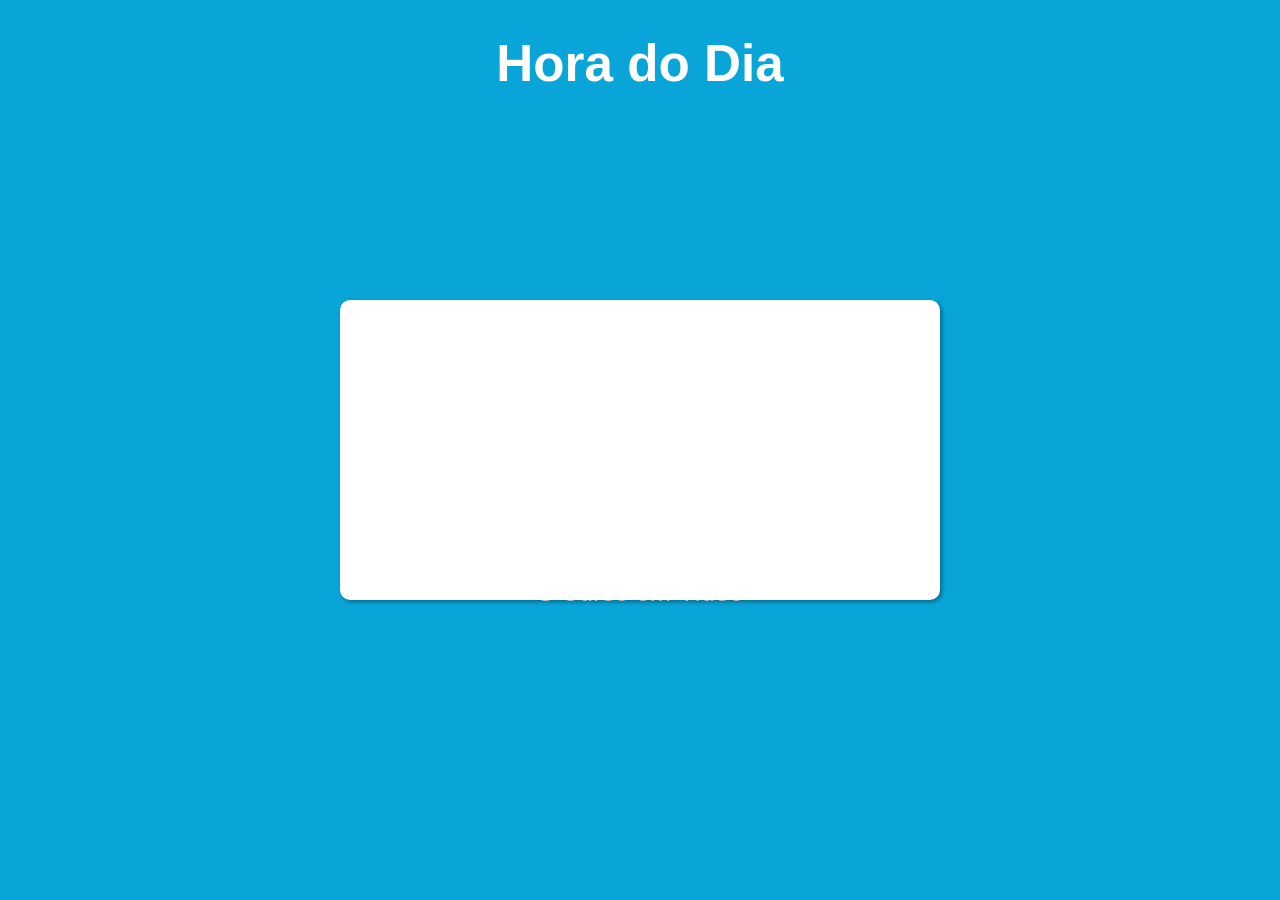
==== atividades/at01/at01.html @ 36ae670a "att" ====
<!DOCTYPE html>
<html lang="pt-br">
<head>
    <meta charset="UTF-8">
    <meta name="viewport" content="width=device-width, initial-scale=1.0">
    <title>Document</title>
    <link rel="stylesheet" href="style.css">
</head>
<body>
    <header>
        <h1>Hora do Dia</h1>

    </header>

    <section>
        <div>

        </div>

        <div>


        </div>
    </section>

    <footer>
        <p>&copy; Curso em Video</p>

    </footer>

    <script src="script.js"></script>
</body>
</html>
---- atividades/at01/style.css ----
@charset "UTF-8";

body {

    font-family: Arial, Helvetica, sans-serif;
    font-size: 1.6em;

    background-color: rgb(9, 165, 217);

}

header > h1 {

   color: white;
   text-align: center; 
}

section {
    position: absolute;
    width: 600px;
    height: 300px;

 

    background-color: white;
    border-radius: 10px;
    box-shadow: 2px 2px 4px rgba(0, 0, 0, 0.37);

    top: 50%;
    left: 50%;

    transform: translate(-50%, -50%);

    
}

footer p {

    text-align: center;
    color: white;
    font-style: italic;

    padding-top: 450px;

    
}
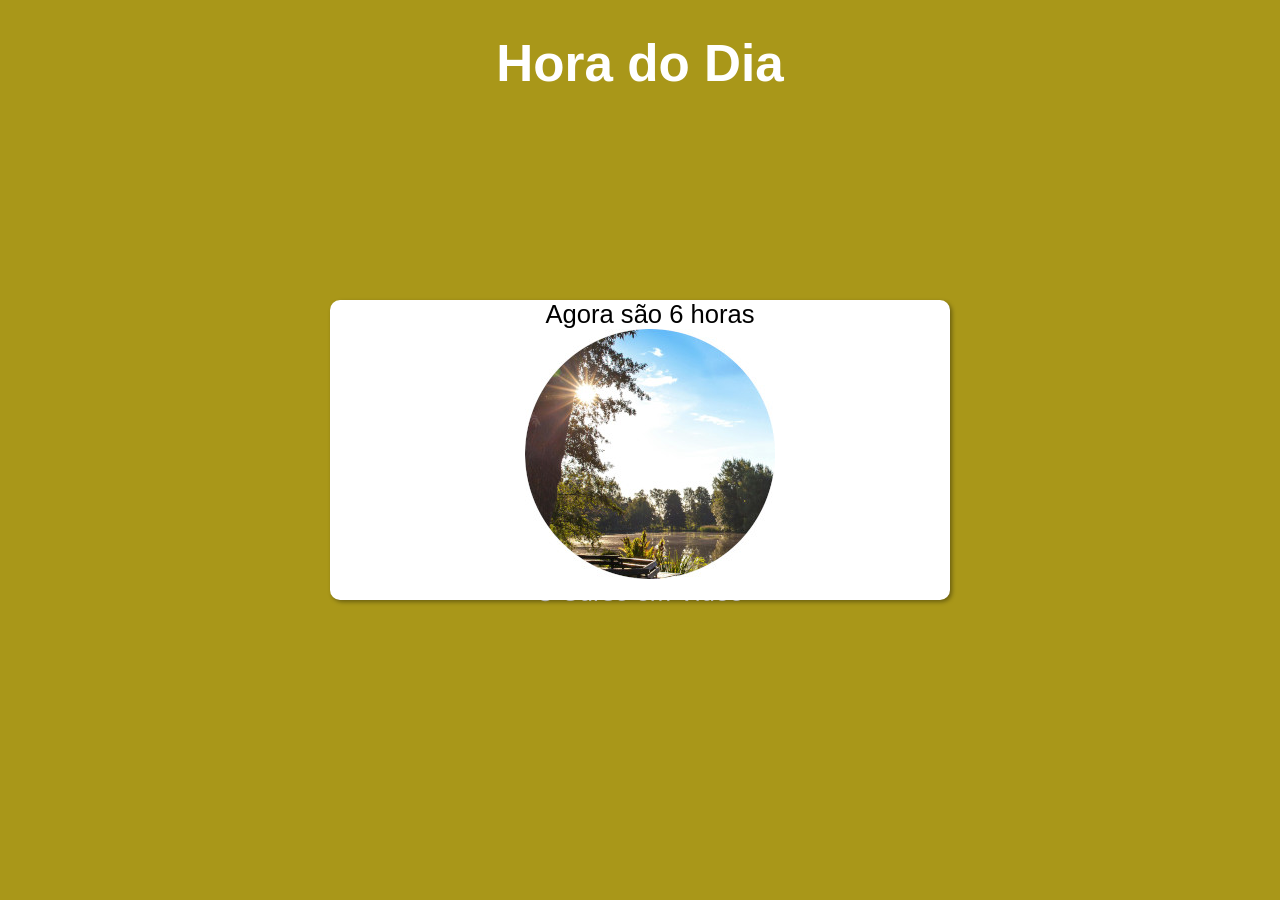
==== commit 86c5fc47: "atividade feita" ====
--- a/atividades/at01/at01.html
+++ b/atividades/at01/at01.html
@@ -6,19 +6,19 @@
     <title>Document</title>
     <link rel="stylesheet" href="style.css">
 </head>
-<body>
+<body onload="carregar()">
     <header>
         <h1>Hora do Dia</h1>
 
     </header>
 
     <section>
-        <div>
-
+        <div id="msg">
+            Aqui vai a mensagem
         </div>
 
-        <div>
-
+        <div id="foto">
+            <img id="imagem" src="imagens/manha.jpg" alt="">
 
         </div>
     </section>
--- a/atividades/at01/style.css
+++ b/atividades/at01/style.css
@@ -20,6 +20,8 @@
     width: 600px;
     height: 300px;
 
+    padding-left: 20px;
+
  
 
     background-color: white;
@@ -30,8 +32,12 @@
     left: 50%;
 
     transform: translate(-50%, -50%);
+ 
+}
 
-    
+div {
+
+    text-align: center;
 }
 
 footer p {
